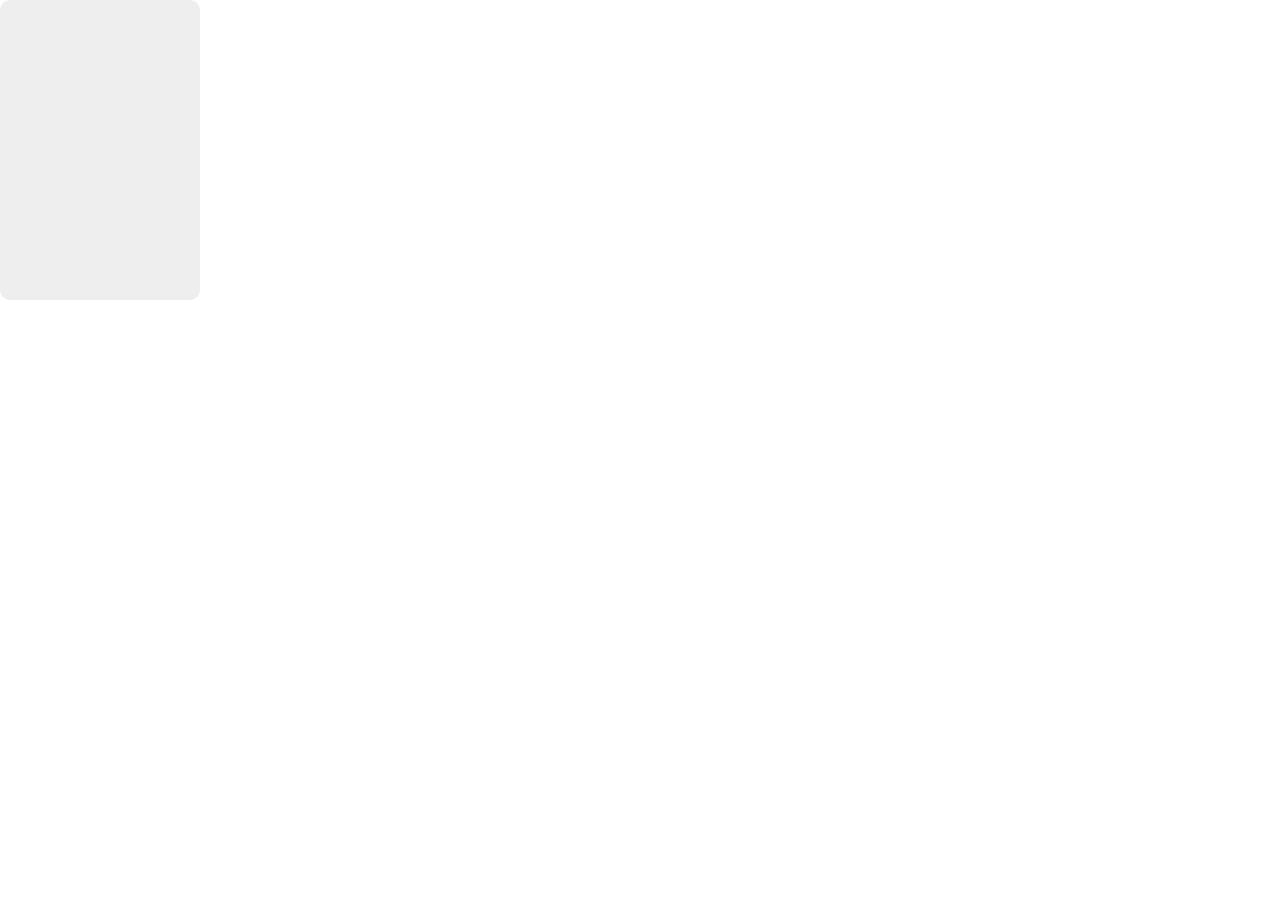
==== note/note.html @ 15cbb767 "added multiple notes functionality" ====
<!DOCTYPE html>
<html>
  <head>
    <title>note</title>
    <link rel="stylesheet" type="text/css" href="note.css">
  </head>

  <body>
    <div id = "note" class = "note">
      <textarea class = "note_textarea">
      </textarea>
    </div>
  </body>
</html>
---- note/note.css ----
* { padding: 0; margin: 0; }
html, body {
    min-height: 100% !important;
    height: 100%;
    background-color: rgba(0, 0, 0, 0);
}

.note {
  height: 300px;
  width: 200px;
  background-color: #eee;
  border-radius: 10px;
}

.note_textarea {
   margin: 5%;
   width: 90%;
   height: 89%;
   font-family: ComingSoon;
   font-size: 16px;
   color: #333;
   background-color: rgba(0, 0, 0, 0);
   border: rgba(0, 0, 0, 0);
   resize: none;
}

@font-face {
    font-family: ComingSoon;
    src: url("./fonts/ComingSoon.ttf");
}
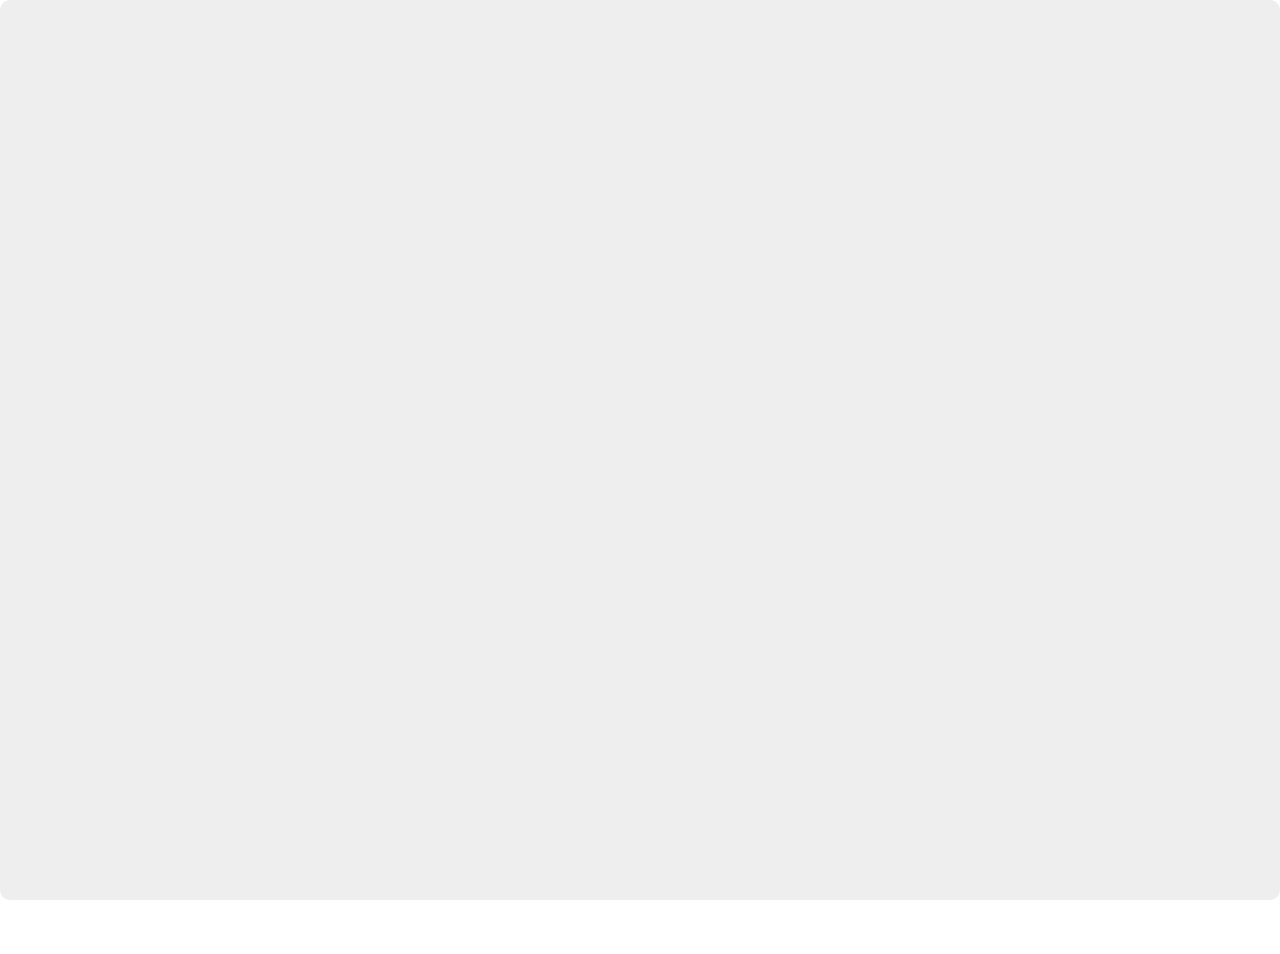
==== commit 38ace8af: "note style is stored in another file" ====
--- a/note/note.html
+++ b/note/note.html
@@ -2,13 +2,15 @@
 <html>
   <head>
     <title>note</title>
-    <link rel="stylesheet" type="text/css" href="note.css">
   </head>
 
   <body>
     <div id = "note" class = "note">
+      <link rel="stylesheet" type="text/css" href="note.css">
       <textarea class = "note_textarea">
       </textarea>
+      <div class = "move">
+      </div>
     </div>
   </body>
 </html>
--- a/note/note.css
+++ b/note/note.css
@@ -6,8 +6,8 @@
 }
 
 .note {
-  height: 300px;
-  width: 200px;
+  height: 100%;
+  width: 100%;
   background-color: #eee;
   border-radius: 10px;
 }
@@ -15,7 +15,7 @@
 .note_textarea {
    margin: 5%;
    width: 90%;
-   height: 89%;
+   height: 91%;
    font-family: ComingSoon;
    font-size: 16px;
    color: #333;
@@ -24,6 +24,22 @@
    resize: none;
 }
 
+.move {
+  width: 15px;
+  height: 15px;
+  background-image: url("images/move.png");
+  background-size: 15px 15px;
+  position: relative;
+  left: 5px;
+  bottom: 12px;
+
+  opacity: 0;
+}
+
+.move:hover {
+  opacity: 1;
+}
+
 @font-face {
     font-family: ComingSoon;
     src: url("./fonts/ComingSoon.ttf");
